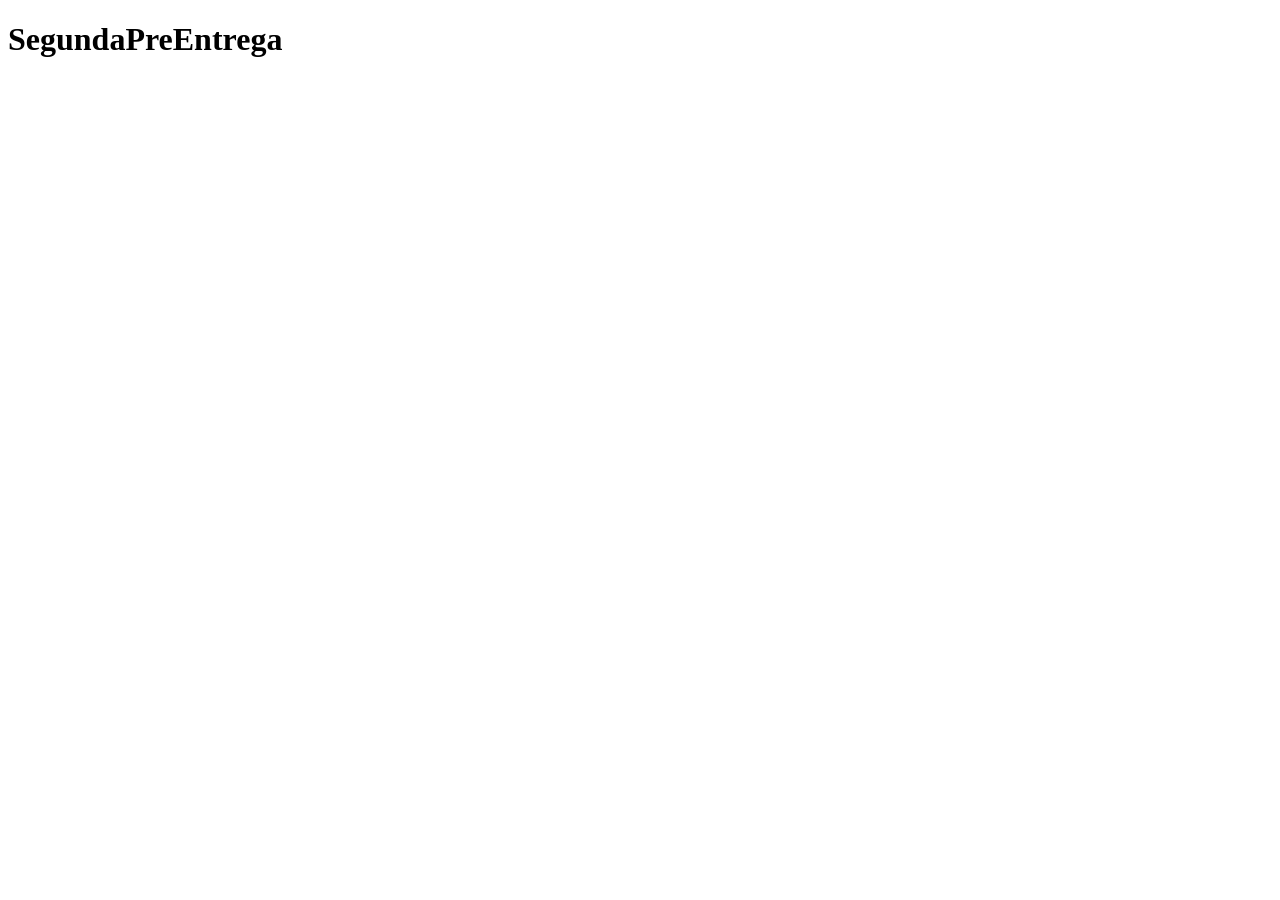
==== index.html @ d916cc7b "Primer commit" ====
<!DOCTYPE html>
<html lang="en">
<head>
    <meta charset="UTF-8">
    <meta name="viewport" content="width=device-width, initial-scale=1.0">
    <title>Salud Integral</title>
</head>
<body>
    <h1>SegundaPreEntrega</h1>
    

    <script src="./js/script.js"></script>
</body>
</html>
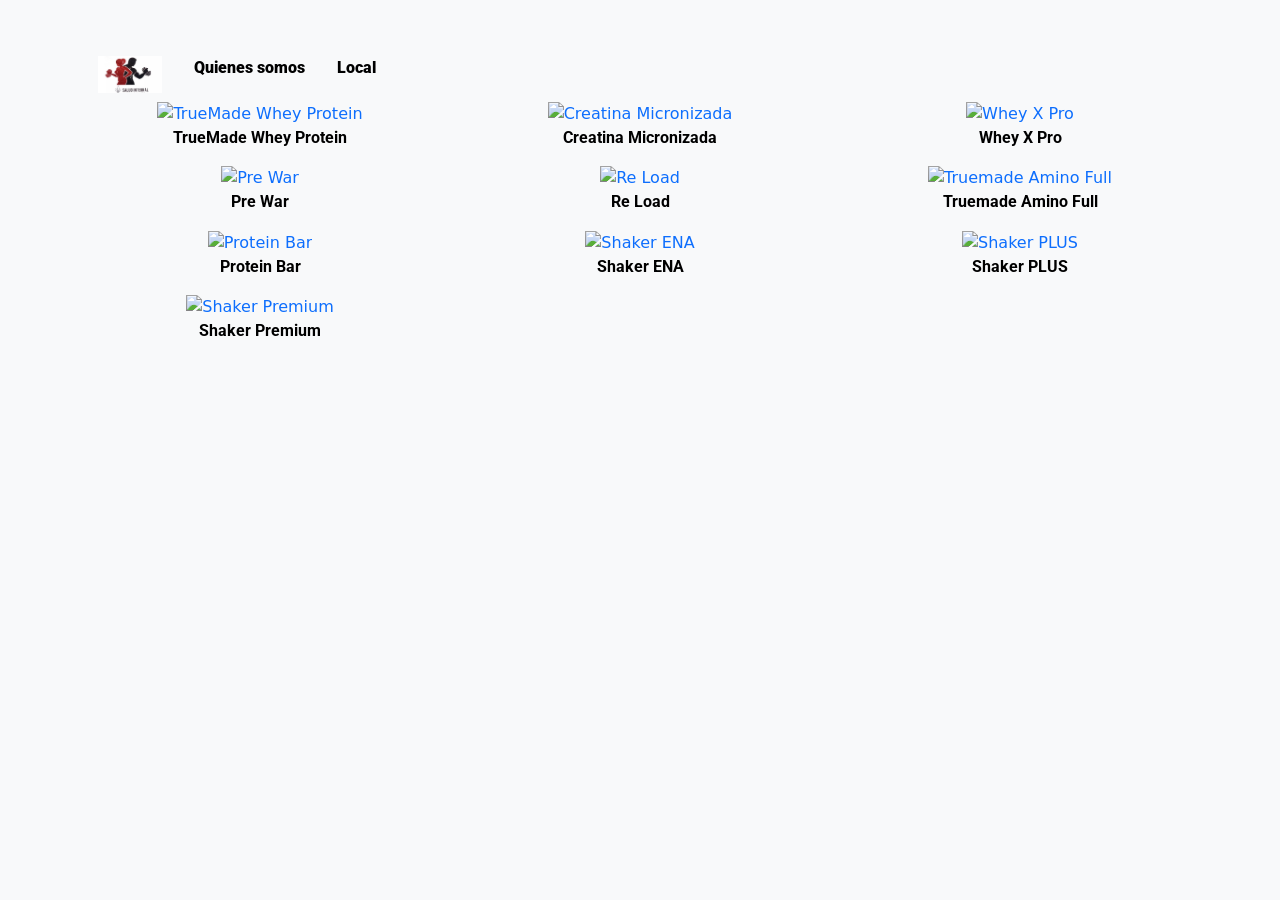
==== commit ce8848dd: "sacando carrito" ====
--- a/index.html
+++ b/index.html
@@ -1,14 +1,46 @@
-<!DOCTYPE html>
+<!doctype html>
 <html lang="en">
-<head>
-    <meta charset="UTF-8">
-    <meta name="viewport" content="width=device-width, initial-scale=1.0">
-    <title>Salud Integral</title>
-</head>
-<body>
-    <h1>SegundaPreEntrega</h1>
-    
+  <head>
+    <meta charset="utf-8">
+    <meta name="viewport" content="width=device-width, initial-scale=1">
+    <title>Bootstrap demo</title>
+    <link href="https://cdn.jsdelivr.net/npm/bootstrap@5.3.2/dist/css/bootstrap.min.css" rel="stylesheet" integrity="sha384-T3c6CoIi6uLrA9TneNEoa7RxnatzjcDSCmG1MXxSR1GAsXEV/Dwwykc2MPK8M2HN" crossorigin="anonymous">
+    <link rel="preconnect" href="https://fonts.googleapis.com">
+    <link rel="preconnect" href="https://fonts.gstatic.com" crossorigin>
+    <link href="https://fonts.googleapis.com/css2?family=Roboto:ital,wght@0,100;0,300;0,400;0,500;0,700;0,900;1,100;1,300;1,400;1,500;1,700;1,900&display=swap" rel="stylesheet">
+    <link rel="stylesheet" href="./css/style.css">
+  </head>
+  <body class="colorFondo">
+    <div class="container my-5">
+        <div class="row">
+            <div class="col">
+                <ul class="nav">
+                    <li class="nav-item">
+                      <a class="nav-link active" aria-current="page" href="index.html"><img src="./img/salud_integral.jpg" alt="Salud Integral" width="64"></a>
+                    </li>
+                    <li class="nav-item">
+                      <a class="nav-link colorFuente roboto-black" href="#">Quienes somos</a>
+                    </li>
+                    <li class="nav-item">
+                      <a class="nav-link colorFuente roboto-black" href="#">Local</a>
+                    </li>
+                </ul>
+            </div>
+            <!-- <div class="col text-end">
+                <a href="carrito.html" class="btn colorFondo2 position-relative">
+                    <img src="./img/cart3.svg" alt="Carrito" width="24">
+                    <span id="totalCarrito" class="position-absolute top-0 start-100 translate-middle badge rounded-pill bg-danger">0</span>
+                </a>                    
+            </div> -->
+        </div>
+        <div id="productos" class="row">
 
-    <script src="./js/script.js"></script>
-</body>
-</html>+        </div>
+    </div>
+
+
+    <script src="https://cdn.jsdelivr.net/npm/bootstrap@5.3.2/dist/js/bootstrap.bundle.min.js" integrity="sha384-C6RzsynM9kWDrMNeT87bh95OGNyZPhcTNXj1NW7RuBCsyN/o0jlpcV8Qyq46cDfL" crossorigin="anonymous"></script>
+    <script src="js/funciones.js"></script>
+    <script src="js/index.js"></script>
+  </body>
+</html>
--- a/css/style.css
+++ b/css/style.css
@@ -0,0 +1,87 @@
+body{
+    .roboto-thin {
+        font-family: "Roboto", sans-serif;
+        font-weight: 100;
+        font-style: normal;
+      }
+      
+      .roboto-thin-italic {
+        font-family: "Roboto", sans-serif;
+        font-weight: 100;
+        font-style: italic;
+      }
+      
+      .roboto-light {
+        font-family: "Roboto", sans-serif;
+        font-weight: 300;
+        font-style: normal;
+      }
+      
+      .roboto-light-italic {
+        font-family: "Roboto", sans-serif;
+        font-weight: 300;
+        font-style: italic;
+      }
+      
+      .roboto-regular {
+        font-family: "Roboto", sans-serif;
+        font-weight: 400;
+        font-style: normal;
+      }
+      
+      .roboto-regular-italic {
+        font-family: "Roboto", sans-serif;
+        font-weight: 400;
+        font-style: italic;
+      }
+      
+      .roboto-medium {
+        font-family: "Roboto", sans-serif;
+        font-weight: 500;
+        font-style: normal;
+      }
+      
+      .roboto-medium-italic {
+        font-family: "Roboto", sans-serif;
+        font-weight: 500;
+        font-style: italic;
+      }
+      
+      .roboto-bold {
+        font-family: "Roboto", sans-serif;
+        font-weight: 700;
+        font-style: normal;
+      }
+      
+      .roboto-bold-italic {
+        font-family: "Roboto", sans-serif;
+        font-weight: 700;
+        font-style: italic;
+      }
+      
+      .roboto-black {
+        font-family: "Roboto", sans-serif;
+        font-weight: 900;
+        font-style: normal;
+      }
+      
+      .roboto-black-italic {
+        font-family: "Roboto", sans-serif;
+        font-weight: 900;
+        font-style: italic;
+      }
+      
+}
+
+
+.colorFondo{
+    background-color:#F8F9FA;
+}
+
+.colorFondo2{
+  background-color:#F8F9FA;
+}
+
+.colorFuente{
+    color: black;
+}
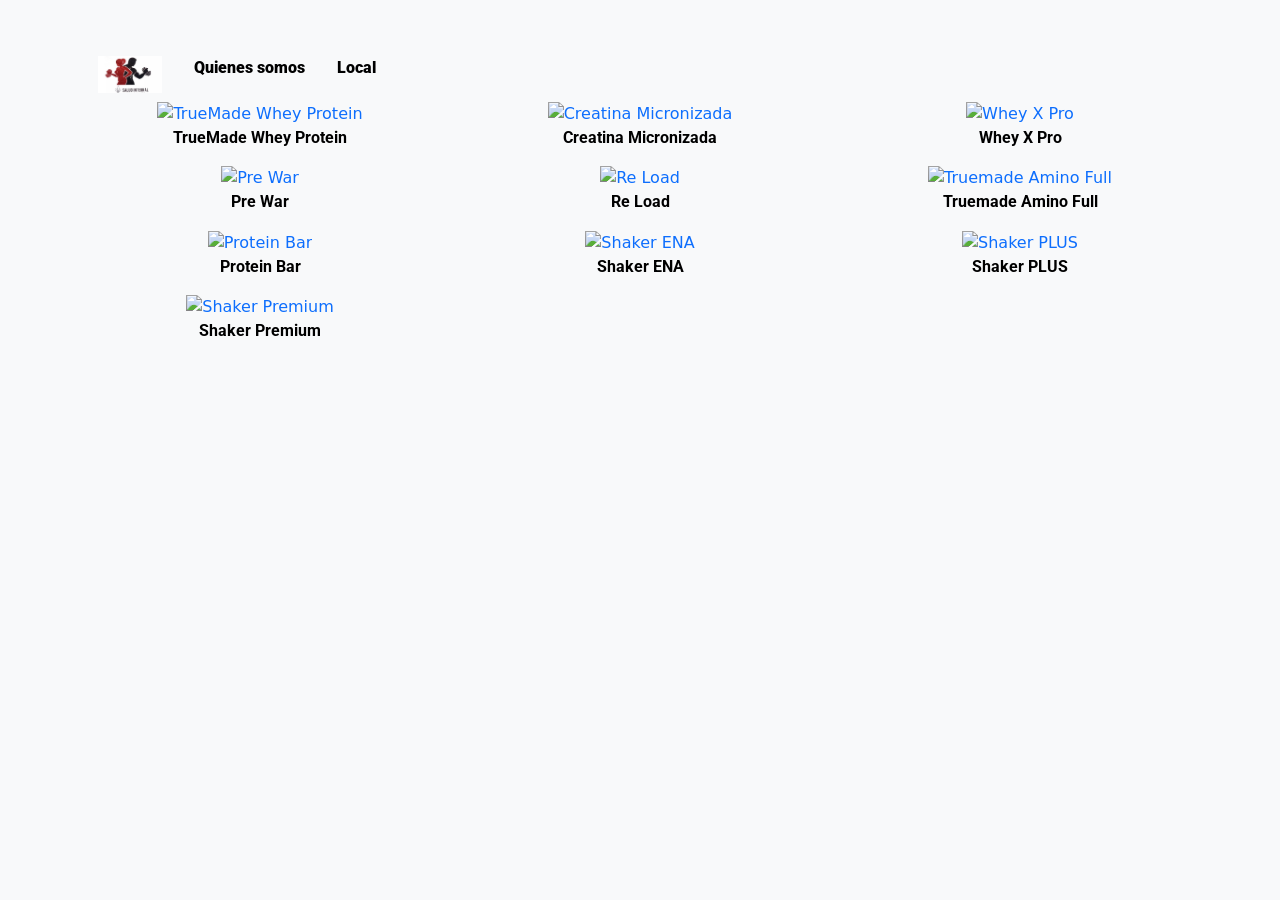
==== commit 7bfd35ed: "limpiando codigo y agregando comentarios" ====
--- a/index.html
+++ b/index.html
@@ -1,45 +1,61 @@
-<!doctype html>
+<!DOCTYPE html>
 <html lang="en">
   <head>
-    <meta charset="utf-8">
-    <meta name="viewport" content="width=device-width, initial-scale=1">
+    <meta charset="utf-8" />
+    <meta name="viewport" content="width=device-width, initial-scale=1" />
     <title>Bootstrap demo</title>
-    <link href="https://cdn.jsdelivr.net/npm/bootstrap@5.3.2/dist/css/bootstrap.min.css" rel="stylesheet" integrity="sha384-T3c6CoIi6uLrA9TneNEoa7RxnatzjcDSCmG1MXxSR1GAsXEV/Dwwykc2MPK8M2HN" crossorigin="anonymous">
-    <link rel="preconnect" href="https://fonts.googleapis.com">
-    <link rel="preconnect" href="https://fonts.gstatic.com" crossorigin>
-    <link href="https://fonts.googleapis.com/css2?family=Roboto:ital,wght@0,100;0,300;0,400;0,500;0,700;0,900;1,100;1,300;1,400;1,500;1,700;1,900&display=swap" rel="stylesheet">
-    <link rel="stylesheet" href="./css/style.css">
+    <link
+      href="https://cdn.jsdelivr.net/npm/bootstrap@5.3.2/dist/css/bootstrap.min.css"
+      rel="stylesheet"
+      integrity="sha384-T3c6CoIi6uLrA9TneNEoa7RxnatzjcDSCmG1MXxSR1GAsXEV/Dwwykc2MPK8M2HN"
+      crossorigin="anonymous"
+    />
+    <link rel="preconnect" href="https://fonts.googleapis.com" />
+    <link rel="preconnect" href="https://fonts.gstatic.com" crossorigin />
+    <link
+      href="https://fonts.googleapis.com/css2?family=Roboto:ital,wght@0,100;0,300;0,400;0,500;0,700;0,900;1,100;1,300;1,400;1,500;1,700;1,900&display=swap"
+      rel="stylesheet"
+    />
+    <link rel="stylesheet" href="./css/style.css" />
   </head>
   <body class="colorFondo">
     <div class="container my-5">
-        <div class="row">
-            <div class="col">
-                <ul class="nav">
-                    <li class="nav-item">
-                      <a class="nav-link active" aria-current="page" href="index.html"><img src="./img/salud_integral.jpg" alt="Salud Integral" width="64"></a>
-                    </li>
-                    <li class="nav-item">
-                      <a class="nav-link colorFuente roboto-black" href="#">Quienes somos</a>
-                    </li>
-                    <li class="nav-item">
-                      <a class="nav-link colorFuente roboto-black" href="#">Local</a>
-                    </li>
-                </ul>
-            </div>
-            <!-- <div class="col text-end">
+      <div class="row">
+        <div class="col">
+          <ul class="nav">
+            <li class="nav-item">
+              <a class="nav-link active" aria-current="page" href="index.html"
+                ><img
+                  src="./img/salud_integral.jpg"
+                  alt="Salud Integral"
+                  width="64"
+              /></a>
+            </li>
+            <li class="nav-item">
+              <a class="nav-link colorFuente roboto-black" href="#"
+                >Quienes somos</a
+              >
+            </li>
+            <li class="nav-item">
+              <a class="nav-link colorFuente roboto-black" href="#">Local</a>
+            </li>
+          </ul>
+        </div>
+        <!-- <div class="col text-end">
                 <a href="carrito.html" class="btn colorFondo2 position-relative">
                     <img src="./img/cart3.svg" alt="Carrito" width="24">
                     <span id="totalCarrito" class="position-absolute top-0 start-100 translate-middle badge rounded-pill bg-danger">0</span>
                 </a>                    
             </div> -->
-        </div>
-        <div id="productos" class="row">
-
-        </div>
+      </div>
+      <div id="productos" class="row"></div>
     </div>
 
-
-    <script src="https://cdn.jsdelivr.net/npm/bootstrap@5.3.2/dist/js/bootstrap.bundle.min.js" integrity="sha384-C6RzsynM9kWDrMNeT87bh95OGNyZPhcTNXj1NW7RuBCsyN/o0jlpcV8Qyq46cDfL" crossorigin="anonymous"></script>
+    <script
+      src="https://cdn.jsdelivr.net/npm/bootstrap@5.3.2/dist/js/bootstrap.bundle.min.js"
+      integrity="sha384-C6RzsynM9kWDrMNeT87bh95OGNyZPhcTNXj1NW7RuBCsyN/o0jlpcV8Qyq46cDfL"
+      crossorigin="anonymous"
+    ></script>
     <script src="js/funciones.js"></script>
     <script src="js/index.js"></script>
   </body>
